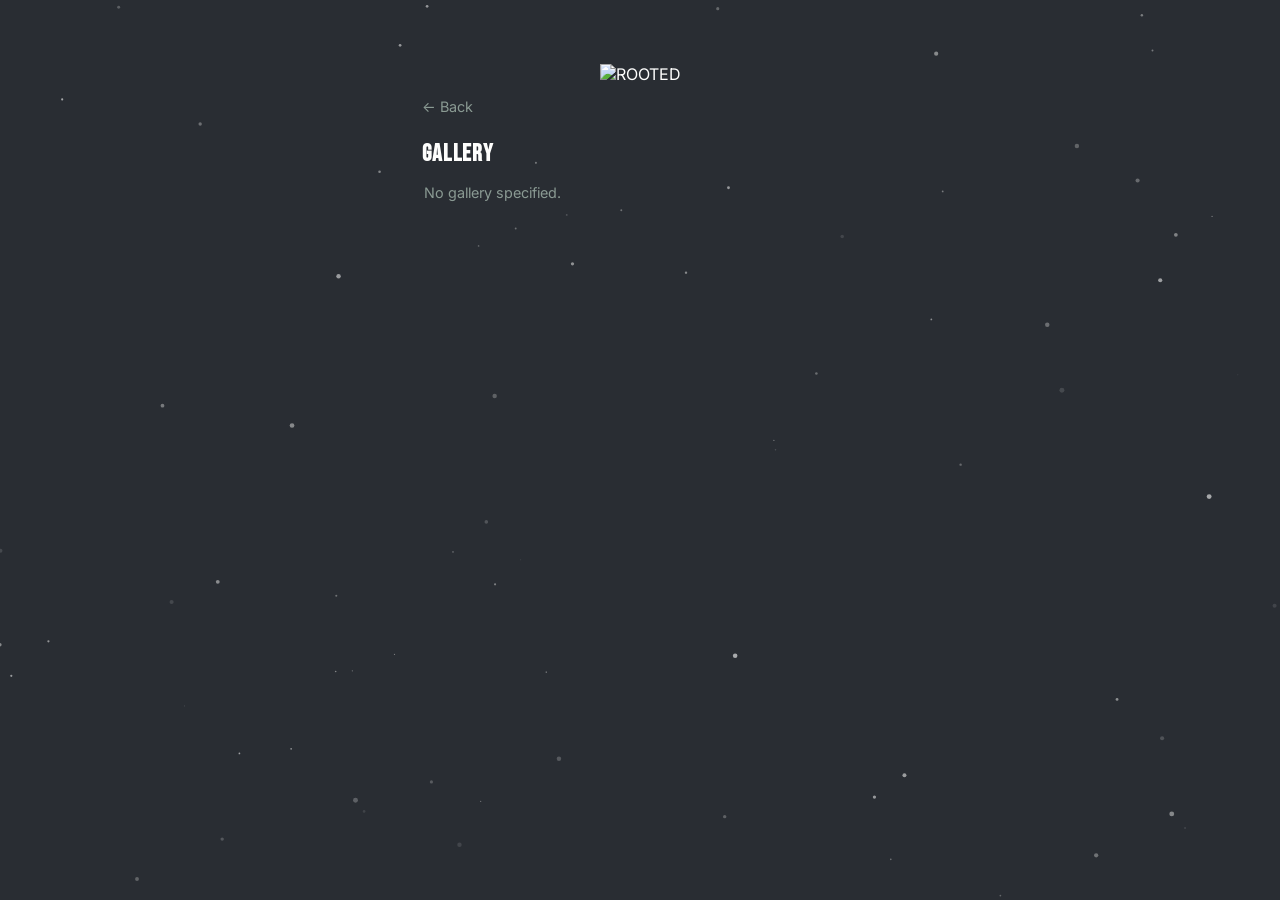
==== galleries/index.html @ 1aa5748b "update galleries" ====
<!DOCTYPE html>
<html lang="en">

<head>
  <meta charset="UTF-8">
  <meta name="viewport" content="width=device-width, initial-scale=1.0">
  <title>Gallery · ROOTED</title>
  <link rel="stylesheet" href="../style.css">
</head>

<body data-theme="dark" data-page="gallery" data-config="../config.json">
  <canvas id="particles-canvas"></canvas>
  <div class="background-overlay"></div>
  <main class="container">
    <section id="header"></section>
    <section class="gallery-page">
      <a class="back-link" href="../">← Back</a>
      <h2 id="gallery-title">Gallery</h2>
      <div class="photo-grid" id="photo-grid" aria-busy="true"></div>
      <p class="gallery-album-link">
        <a id="gallery-album-link" href="#" target="_blank" rel="noopener noreferrer">Open full album on Google Photos</a>
      </p>
    </section>
  </main>

  <div class="lightbox" id="lightbox" hidden>
    <button type="button" class="lightbox-close" aria-label="Close">&times;</button>
    <button type="button" class="lightbox-prev" aria-label="Previous photo">&#8249;</button>
    <img class="lightbox-img" id="lightbox-img" alt="">
    <button type="button" class="lightbox-next" aria-label="Next photo">&#8250;</button>
    <span class="lightbox-counter" id="lightbox-counter"></span>
  </div>

  <script src="../script.js"></script>
  <script src="gallery-feed.js"></script>
</body>

</html>
---- style.css ----
* {
  margin: 0;
  padding: 0;
  box-sizing: border-box;
}

:root {
  --font-heading: 'Bebas Neue', sans-serif;
  --font-body: 'Inter', sans-serif;
}

[data-theme="dark"] {
  --bg: #0a0a0a;
  --text: #f0f0f0;
  --text-muted: #999999;
  --accent: #ffffff;
  --btn-bg: rgba(255, 255, 255, 0.08);
  --btn-border: rgba(255, 255, 255, 0.2);
  --btn-hover-bg: rgba(255, 255, 255, 0.15);
  --card-bg: rgba(255, 255, 255, 0.05);
  --gradient-1: #1a0033;
  --gradient-2: #0a0a2e;
  --gradient-3: #1a0022;
}

[data-theme="minimal"] {
  --bg: #fafafa;
  --text: #1a1a1a;
  --text-muted: #666666;
  --accent: #000000;
  --btn-bg: rgba(0, 0, 0, 0.05);
  --btn-border: rgba(0, 0, 0, 0.15);
  --btn-hover-bg: rgba(0, 0, 0, 0.1);
  --card-bg: rgba(0, 0, 0, 0.03);
  --gradient-1: #e8e8e8;
  --gradient-2: #f0f0f0;
  --gradient-3: #e0e0e0;
}

[data-theme="neon"] {
  --bg: #0d0d1a;
  --text: #e0e0ff;
  --text-muted: #8888bb;
  --accent: #00ffaa;
  --btn-bg: rgba(0, 255, 170, 0.08);
  --btn-border: rgba(0, 255, 170, 0.3);
  --btn-hover-bg: rgba(0, 255, 170, 0.15);
  --card-bg: rgba(0, 255, 170, 0.05);
  --gradient-1: #0d1a2e;
  --gradient-2: #0d0d1a;
  --gradient-3: #001a1a;
}

[data-theme="purple-space"] {
  --bg: #0b0014;
  --text: #e8dff5;
  --text-muted: #9b8ab8;
  --accent: #e8dff5;
  --btn-bg: rgba(167, 100, 255, 0.1);
  --btn-border: rgba(167, 100, 255, 0.3);
  --btn-hover-bg: rgba(167, 100, 255, 0.2);
  --card-bg: rgba(167, 100, 255, 0.06);
  --gradient-1: #1a0033;
  --gradient-2: #0b0014;
  --gradient-3: #0d0028;
}

[data-theme="rooted"] {
  --bg: #292d33;
  --text: #fefefd;
  --text-muted: #8a9a93;
  --accent: #fefefd;
  --btn-bg: rgba(75, 109, 96, 0.12);
  --btn-border: rgba(75, 109, 96, 0.35);
  --btn-hover-bg: rgba(75, 109, 96, 0.25);
  --card-bg: rgba(75, 109, 96, 0.08);
  --gradient-1: #282a33;
  --gradient-2: #292d33;
  --gradient-3: #364242;
}

body {
  font-family: var(--font-body);
  background-color: var(--bg);
  color: var(--text);
  min-height: 100vh;
  display: flex;
  justify-content: center;
  position: relative;
  overflow-x: hidden;
}

#particles-canvas {
  position: fixed;
  top: 0;
  left: 0;
  width: 100%;
  height: 100%;
  pointer-events: none;
  z-index: 0;
  display: none;
}

.background-overlay {
  position: fixed;
  top: 0;
  left: 0;
  width: 100%;
  height: 100%;
  pointer-events: none;
  z-index: 0;
}

body[data-bg="gradient"] .background-overlay {
  background: linear-gradient(135deg, var(--gradient-1), var(--gradient-2), var(--gradient-3));
  background-size: 400% 400%;
  animation: gradientShift 15s ease infinite;
}

body[data-bg="texture"] .background-overlay {
  background-image: url("[data-uri]");
  opacity: 0.03;
}

body[data-bg="particles"] #particles-canvas {
  display: block;
}

@keyframes gradientShift {
  0% {
    background-position: 0% 50%;
  }

  50% {
    background-position: 100% 50%;
  }

  100% {
    background-position: 0% 50%;
  }
}

.container {
  position: relative;
  z-index: 1;
  width: 100%;
  max-width: 500px;
  padding: 4em 2em 4em;
}

#header {
  text-align: center;
  margin-bottom: 12px;
}

#header .artist-name {
  font-family: var(--font-heading);
  font-size: 6rem;
  letter-spacing: 0.1em;
  color: var(--accent);
  line-height: bold;
}

#header .artist-logo {
  max-width: 15rem;
  height: auto;
}

#bio {
  text-align: center;
  margin-bottom: 40px;
  color: var(--text-muted);
  font-size: 1rem;
}

#links {
  display: grid;
  grid-template-columns: repeat(2, 1fr);
  gap: 12px;
  margin-bottom: 48px;
}

.link-btn {
  display: flex;
  align-items: center;
  justify-content: center;
  gap: 12px;
  min-width: 0;
  padding: 16px 24px;
  background: var(--btn-bg);
  border: 1px solid var(--btn-border);
  border-radius: 12px;
  color: var(--text);
  text-decoration: none;
  font-family: var(--font-body);
  font-size: 1rem;
  font-weight: 500;
  transition: background 0.2s, transform 0.2s;
}

.link-btn:not(.link-btn--half) {
  grid-column: 1 / -1;
}

.link-btn:hover {
  background: var(--btn-hover-bg);
  transform: translateY(-2px);
}

.link-btn svg {
  width: 22px;
  height: 22px;
  fill: currentColor;
  flex-shrink: 0;
}

#events h2,
#galleries h2 {
  font-family: var(--font-heading);
  font-size: 1.5rem;
  letter-spacing: 0.05em;
  margin-bottom: 16px;
  color: var(--accent);
}

#events {
  margin-bottom: 48px;
}

#galleries {
  margin-bottom: 48px;
}

.event-card {
  display: flex;
  gap: 14px;
  padding: 14px;
  background: var(--card-bg);
  border-radius: 12px;
  margin-bottom: 12px;
  text-decoration: none;
  color: var(--text);
  transition: background 0.2s, transform 0.2s;
}

.event-card:hover {
  background: var(--btn-hover-bg);
  transform: translateY(-2px);
}

.event-flyer {
  width: 64px;
  height: 64px;
  border-radius: 8px;
  object-fit: cover;
  flex-shrink: 0;
  background: var(--btn-bg);
}

.event-info {
  display: flex;
  flex-direction: column;
  justify-content: center;
  gap: 4px;
}

.event-name {
  font-weight: 600;
  font-size: 0.95rem;
}

.event-details {
  font-size: 0.85rem;
  color: var(--text-muted);
}

.event-location {
  font-size: 0.8rem;
  color: var(--text-muted);
  opacity: 0.75;
}

.gallery-page {
  margin-top: 8px;
}

.back-link {
  display: inline-block;
  margin-bottom: 24px;
  color: var(--text-muted);
  text-decoration: none;
  font-size: 0.9rem;
  transition: color 0.2s;
}

.back-link:hover {
  color: var(--accent);
}

.gallery-page h2 {
  font-family: var(--font-heading);
  font-size: 1.5rem;
  letter-spacing: 0.05em;
  margin-bottom: 16px;
  color: var(--accent);
}

.photo-grid {
  display: grid;
  grid-template-columns: repeat(3, 1fr);
  gap: 3px;
  margin: 0 -2px;
}

.photo-grid-item {
  position: relative;
  aspect-ratio: 1;
  padding: 0;
  border: none;
  cursor: pointer;
  background: var(--card-bg);
  overflow: hidden;
  border-radius: 2px;
}

.photo-grid-item img {
  width: 100%;
  height: 100%;
  object-fit: cover;
  display: block;
  transition: opacity 0.2s, transform 0.2s;
}

.photo-grid-item:hover img {
  opacity: 0.9;
  transform: scale(1.03);
}

.gallery-album-link {
  margin-top: 20px;
  text-align: center;
  font-size: 0.85rem;
}

.gallery-album-link a {
  color: var(--text-muted);
  text-decoration: none;
  transition: color 0.2s;
}

.gallery-album-link a:hover {
  color: var(--accent);
}

.gallery-error {
  text-align: center;
  color: var(--text-muted);
  font-size: 0.9rem;
}

.lightbox {
  position: fixed;
  inset: 0;
  z-index: 100;
  display: flex;
  align-items: center;
  justify-content: center;
  background: rgba(0, 0, 0, 0.94);
  padding: 48px 16px;
}

.lightbox[hidden] {
  display: none;
}

.lightbox-img {
  max-width: 100%;
  max-height: 100%;
  object-fit: contain;
  border-radius: 4px;
  user-select: none;
}

.lightbox-close,
.lightbox-prev,
.lightbox-next {
  position: absolute;
  border: none;
  background: transparent;
  color: #fff;
  cursor: pointer;
  line-height: 1;
  padding: 8px;
  opacity: 0.85;
  transition: opacity 0.2s;
}

.lightbox-close:hover,
.lightbox-prev:hover,
.lightbox-next:hover {
  opacity: 1;
}

.lightbox-close {
  top: 12px;
  right: 12px;
  font-size: 2rem;
}

.lightbox-prev,
.lightbox-next {
  top: 50%;
  transform: translateY(-50%);
  font-size: 2.5rem;
}

.lightbox-prev {
  left: 8px;
}

.lightbox-next {
  right: 8px;
}

.lightbox-counter {
  position: absolute;
  bottom: 16px;
  left: 50%;
  transform: translateX(-50%);
  color: rgba(255, 255, 255, 0.75);
  font-size: 0.85rem;
}

@media (max-width: 480px) {
  .container {
    padding: 40px 16px 32px;
  }

  #header .artist-name {
    font-size: 2.8rem;
  }

  #links {
    grid-template-columns: 1fr;
  }
}
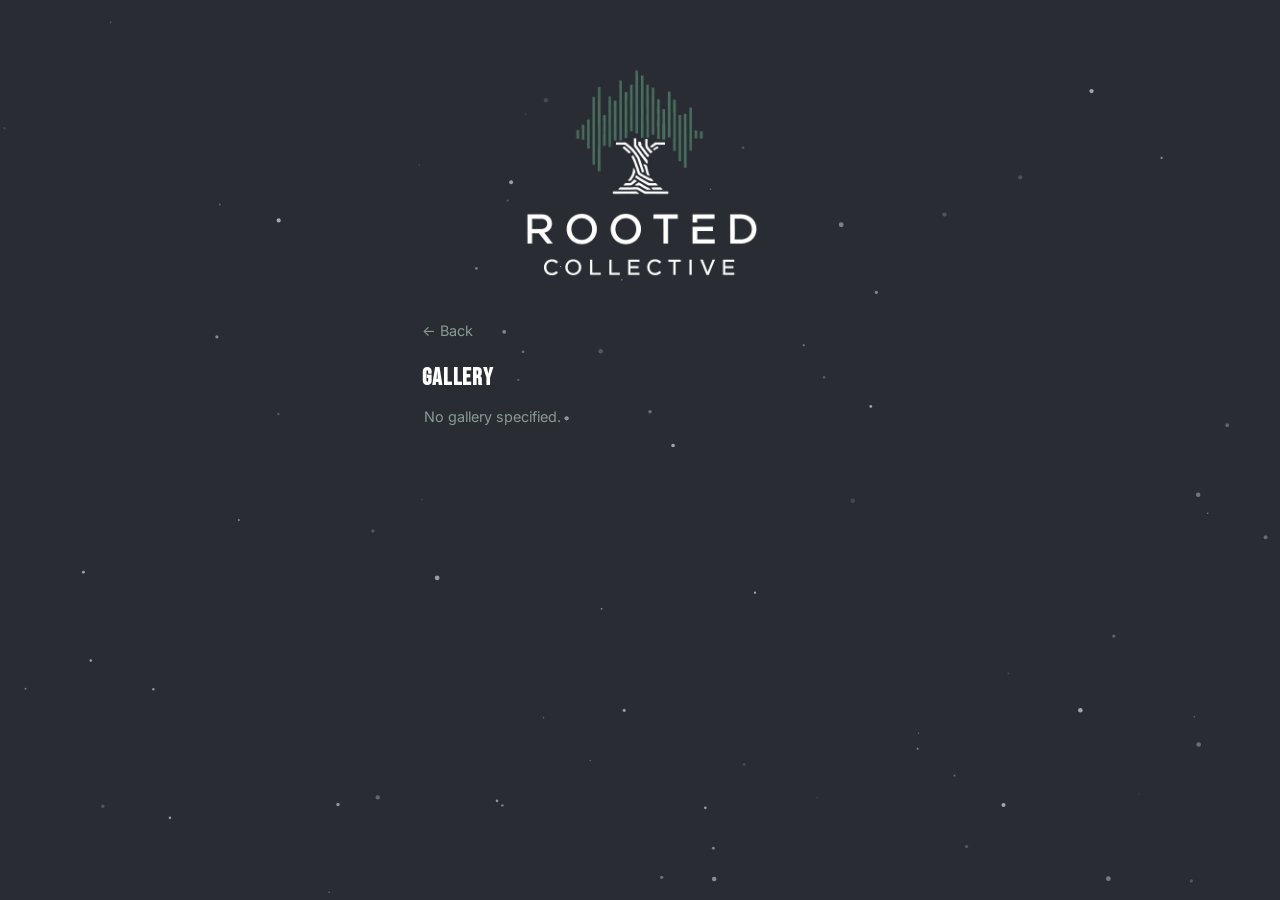
==== commit 2d214da0: "minor fixes" ====
--- a/galleries/index.html
+++ b/galleries/index.html
@@ -4,7 +4,7 @@
 <head>
   <meta charset="UTF-8">
   <meta name="viewport" content="width=device-width, initial-scale=1.0">
-  <title>Gallery · ROOTED</title>
+  <title>Galleries · ROOTED</title>
   <link rel="stylesheet" href="../style.css">
 </head>
 
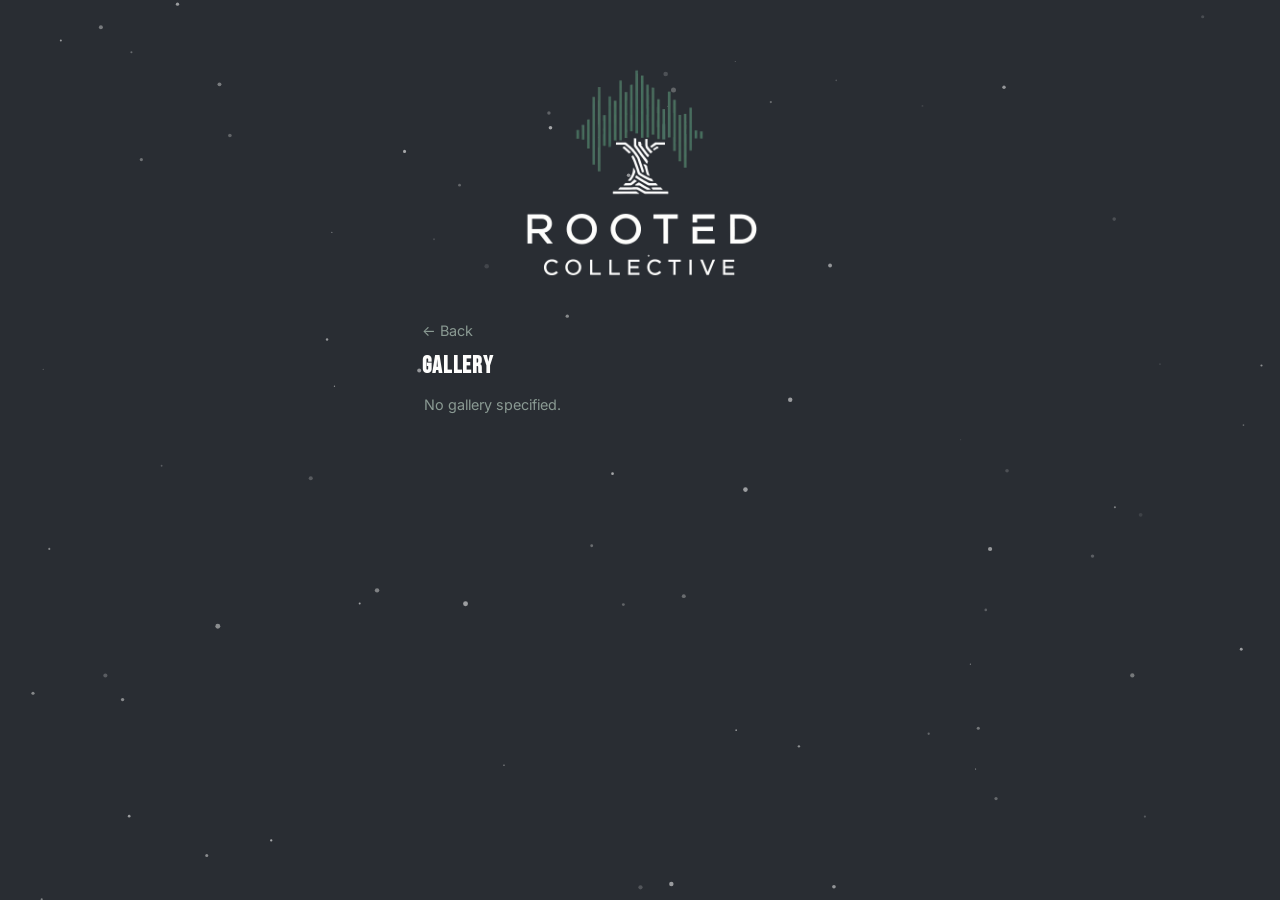
==== commit 2009d59c: "style fixes" ====
--- a/galleries/index.html
+++ b/galleries/index.html
@@ -14,12 +14,11 @@
   <main class="container">
     <section id="header"></section>
     <section class="gallery-page">
-      <a class="back-link" href="../">← Back</a>
-      <h2 id="gallery-title">Gallery</h2>
+      <div class="gallery-toolbar">
+        <a class="back-link" href="../">← Back</a>
+        <h2 id="gallery-title">Gallery</h2>
+      </div>
       <div class="photo-grid" id="photo-grid" aria-busy="true"></div>
-      <p class="gallery-album-link">
-        <a id="gallery-album-link" href="#" target="_blank" rel="noopener noreferrer">Open full album on Google Photos</a>
-      </p>
     </section>
   </main>
 
--- a/style.css
+++ b/style.css
@@ -284,6 +284,15 @@
   margin-top: 8px;
 }
 
+.gallery-toolbar {
+  position: sticky;
+  top: 0;
+  z-index: 2;
+  background: var(--bg);
+  padding-bottom: 12px;
+  margin-bottom: 4px;
+}
+
 .back-link {
   display: inline-block;
   margin-bottom: 24px;
@@ -293,16 +302,25 @@
   transition: color 0.2s;
 }
 
+.gallery-toolbar .back-link {
+  margin-bottom: 12px;
+}
+
 .back-link:hover {
   color: var(--accent);
 }
 
-.gallery-page h2 {
+.gallery-page h2,
+.gallery-toolbar h2 {
   font-family: var(--font-heading);
   font-size: 1.5rem;
   letter-spacing: 0.05em;
   margin-bottom: 16px;
   color: var(--accent);
+}
+
+.gallery-toolbar h2 {
+  margin-bottom: 0;
 }
 
 .photo-grid {
@@ -440,6 +458,11 @@
     font-size: 2.8rem;
   }
 
+  #header .artist-logo {
+    max-width: 12rem;
+    height: auto;
+  }
+
   #links {
     grid-template-columns: 1fr;
   }
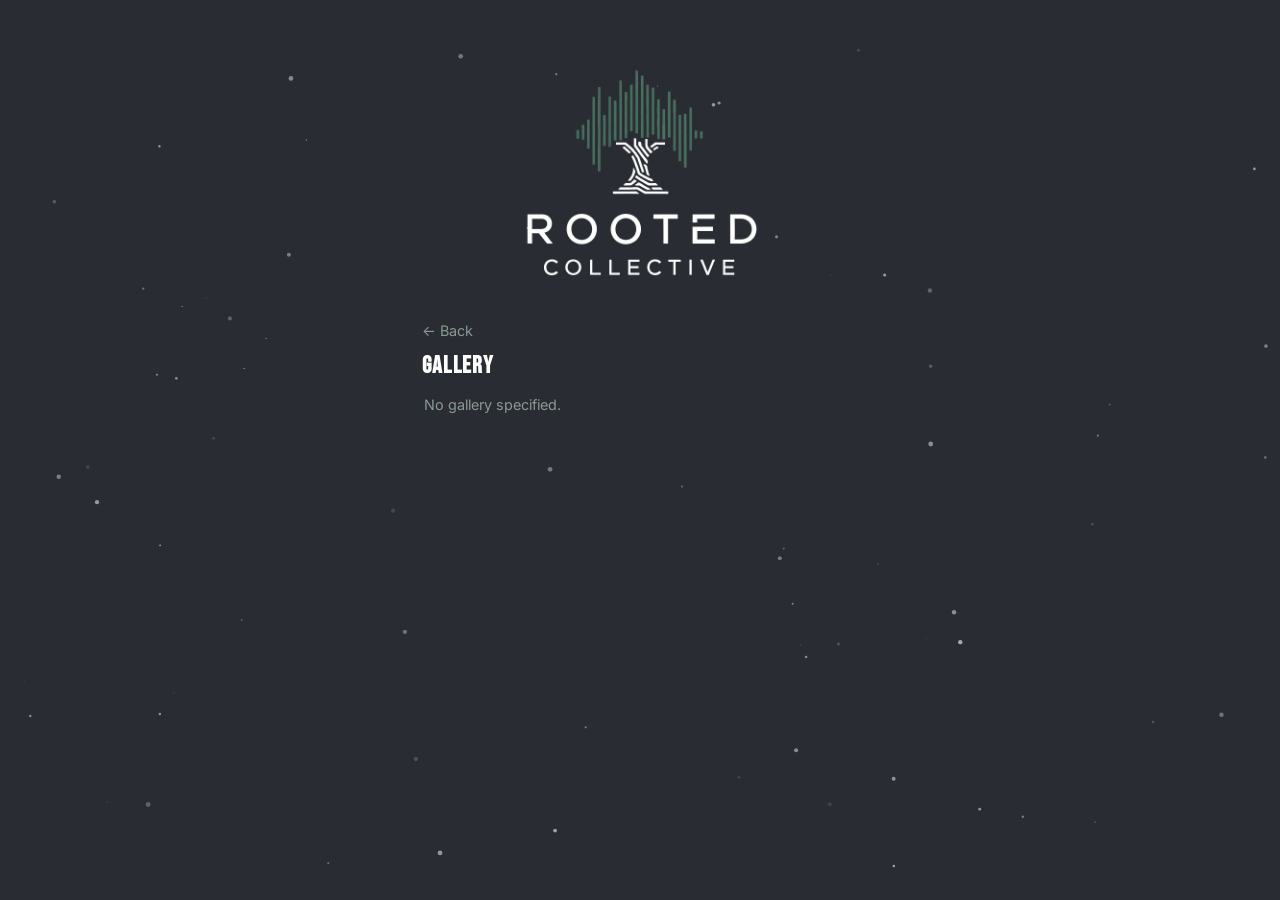
==== commit a18d8347: "add ga" ====
--- a/galleries/index.html
+++ b/galleries/index.html
@@ -4,6 +4,15 @@
 <head>
   <meta charset="UTF-8">
   <meta name="viewport" content="width=device-width, initial-scale=1.0">
+  <!-- Google tag (gtag.js) -->
+  <script async src="https://www.googletagmanager.com/gtag/js?id=G-7DK41Z0GHK"></script>
+  <script>
+    window.dataLayer = window.dataLayer || [];
+    function gtag(){dataLayer.push(arguments);}
+    gtag('js', new Date());
+
+    gtag('config', 'G-7DK41Z0GHK');
+  </script>
   <title>Galleries · ROOTED</title>
   <link rel="stylesheet" href="../style.css">
 </head>
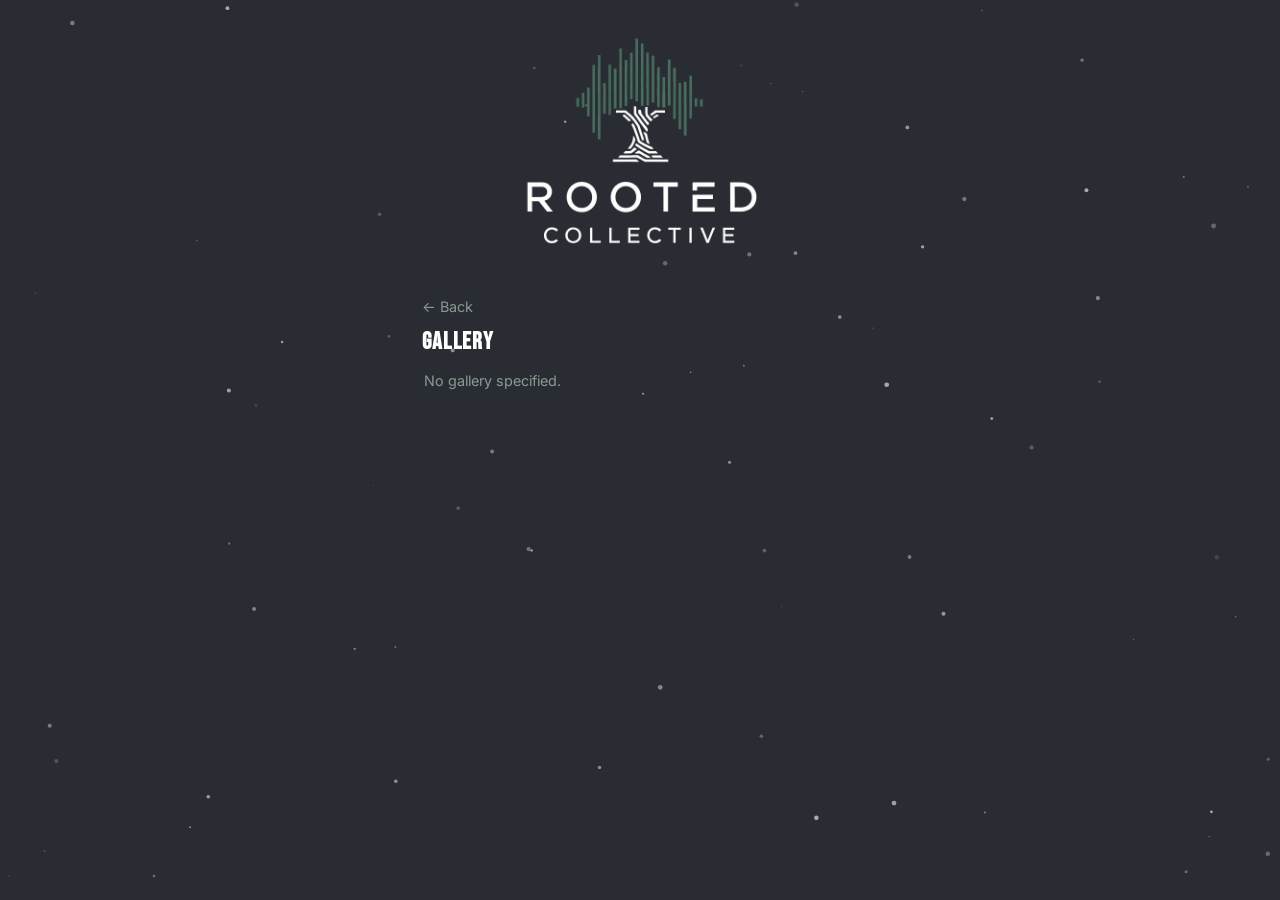
==== commit 1ab44ea0: "fix gallery scroll" ====
--- a/galleries/index.html
+++ b/galleries/index.html
@@ -27,7 +27,9 @@
         <a class="back-link" href="../">← Back</a>
         <h2 id="gallery-title">Gallery</h2>
       </div>
-      <div class="photo-grid" id="photo-grid" aria-busy="true"></div>
+      <div class="gallery-scroll">
+        <div class="photo-grid" id="photo-grid" aria-busy="true"></div>
+      </div>
     </section>
   </main>
 
--- a/style.css
+++ b/style.css
@@ -280,15 +280,52 @@
   opacity: 0.75;
 }
 
+body[data-page="gallery"] {
+  height: 100dvh;
+  overflow: hidden;
+}
+
+body[data-page="gallery"] .container {
+  display: flex;
+  flex-direction: column;
+  height: 100dvh;
+  max-height: 100dvh;
+  overflow: hidden;
+  padding-top: 2em;
+  padding-bottom: 1em;
+  box-sizing: border-box;
+}
+
+body[data-page="gallery"] #header {
+  flex-shrink: 0;
+}
+
+body[data-page="gallery"] .gallery-page {
+  display: flex;
+  flex-direction: column;
+  flex: 1;
+  min-height: 0;
+  margin-top: 8px;
+  overflow: hidden;
+}
+
+body[data-page="gallery"] .gallery-toolbar {
+  flex-shrink: 0;
+}
+
+body[data-page="gallery"] .gallery-scroll {
+  flex: 1;
+  min-height: 0;
+  overflow-y: auto;
+  -webkit-overflow-scrolling: touch;
+  overscroll-behavior: contain;
+}
+
 .gallery-page {
   margin-top: 8px;
 }
 
 .gallery-toolbar {
-  position: sticky;
-  top: 0;
-  z-index: 2;
-  background: var(--bg);
   padding-bottom: 12px;
   margin-bottom: 4px;
 }
@@ -454,6 +491,10 @@
     padding: 40px 16px 32px;
   }
 
+  body[data-page="gallery"] .container {
+    padding: 24px 16px 12px;
+  }
+
   #header .artist-name {
     font-size: 2.8rem;
   }
